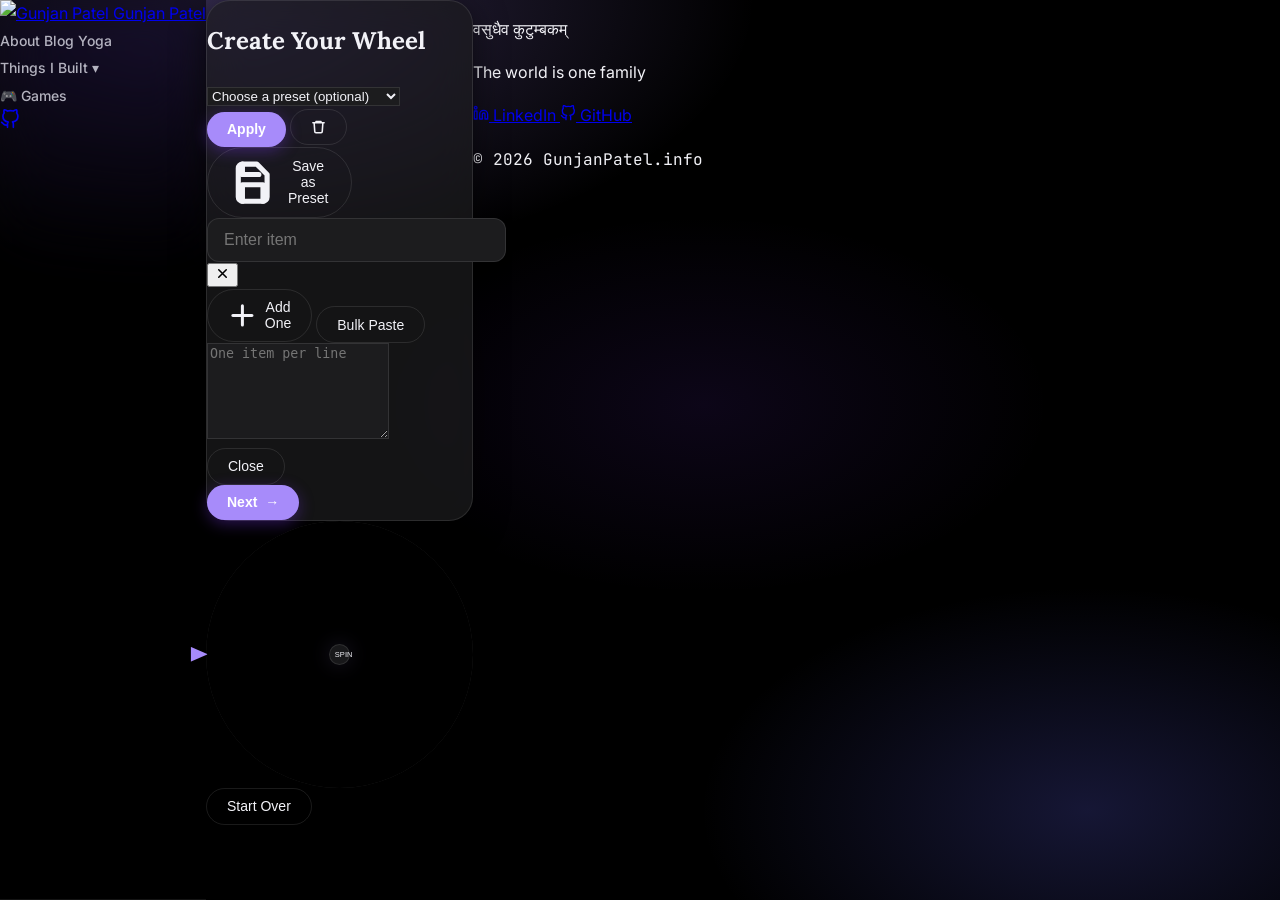
==== fortune/index.html @ 9614c635 "Games" ====
<!DOCTYPE html>
<html lang="en">

<head>
  <meta charset="UTF-8" />
  <meta name="viewport" content="width=device-width, initial-scale=1.0" />
  <title>Fortune Wheel — Gunjan Patel</title>

  <!-- Fonts -->
  <link rel="preconnect" href="https://fonts.googleapis.com">
  <link rel="preconnect" href="https://fonts.gstatic.com" crossorigin>
  <link
    href="https://fonts.googleapis.com/css2?family=Inter:wght@400;500;600;700&family=Lora:ital,wght@0,400;0,500;0,600;1,400&family=JetBrains+Mono:wght@400;500&display=swap"
    rel="stylesheet">

  <script src="https://cdn.jsdelivr.net/npm/@tailwindcss/browser@4"></script>
  <link rel="stylesheet" href="styles.css?v=20260430" />
</head>

<body>
  <div class="layout-wrapper flex flex-col min-h-screen">
    <!-- ─── Header ─── -->
    <header class="fixed top-0 left-0 right-0 z-50 h-14 flex items-center">
      <div class="max-w-4xl mx-auto w-full px-5 flex items-center justify-between">
        <!-- Logo -->
        <a href="/" class="flex items-center gap-2.5 group text-decoration-none">
          <img src="https://gravatar.com/avatar/a71d5c71e4c2236145ec0b8058bf9508?s=400" alt="Gunjan Patel"
            class="w-7 h-7 rounded-full object-cover border border-[rgba(255,255,255,0.1)]" />
          <span class="font-semibold text-sm text-[#f2f2f7]">Gunjan Patel</span>
        </a>

        <!-- Desktop nav -->
        <nav class="hidden md:flex items-center gap-7">
          <a href="https://gunjanpatel.info/about" class="nav-link">About</a>
          <a href="https://gunjanpatel.info/blog" class="nav-link">Blog</a>
          <a href="https://gunjanpatel.info/yoga" class="nav-link">Yoga</a>
          <div class="nav-dropdown">
            <button class="nav-link nav-dropdown-btn" type="button">Things I Built ▾</button>
            <div class="nav-dropdown-menu">
              <a href="https://learn.gunjanpatel.info">Learn</a>
              <a href="https://shop.gunjanpatel.info">Patel Flours</a>
            </div>
          </div>
          <a href="https://games.gunjanpatel.info" class="nav-link">🎮 Games</a>
        </nav>

        <!-- Socials (Mobile/Desktop) -->
        <div class="flex items-center gap-2">
          <a href="https://github.com/gunjanpatel" target="_blank"
            class="text-[rgba(235,235,245,0.50)] hover:text-[#a78bfa] transition-colors" title="GitHub">
            <svg xmlns="http://www.w3.org/2000/svg" width="20" height="20" viewBox="0 0 24 24" fill="none"
              stroke="currentColor" stroke-width="2" stroke-linecap="round" stroke-linejoin="round">
              <path
                d="M9 19c-5 1.5-5-2.5-7-3m14 6v-3.87a3.37 3.37 0 0 0-.94-2.61c3.14-.35 6.44-1.54 6.44-7A5.44 5.44 0 0 0 20 4.77 5.07 5.07 0 0 0 19.91 1S18.73.65 16 2.48a13.38 13.38 0 0 0-7 0C6.27.65 5.09 1 5.09 1A5.07 5.07 0 0 0 5 4.77a5.44 5.44 0 0 0-1.5 3.78c0 5.42 3.3 6.61 6.44 7A3.37 3.37 0 0 0 9 18.13V22">
              </path>
            </svg>
          </a>
        </div>
      </div>
    </header>

    <!-- ─── Main content ─── -->
    <main class="flex-1 pt-24 pb-12 px-5 flex flex-col items-center justify-center">

      <!-- SETUP SCREEN -->
      <section id="setupScreen" class="w-full max-w-2xl glass-panel p-6 md:p-10">
        <h1 class="mb-6 text-center text-3xl font-bold tracking-tight font-display">Create Your Wheel</h1>

        <div class="mb-6 grid gap-3 sm:grid-cols-[1fr_auto]">
          <select id="presetSelect"
            class="w-full rounded-xl border px-3 py-2 outline-none focus:ring-4 focus:ring-[#a78bfa]/25">
            <option value="">Choose a preset (optional)</option>
            <option value="birthday-questions">Birthday Party Questionnaire</option>
            <option value="kids-play">Kids Playing Challenges</option>
            <option value="icebreaker-questions">Fun Icebreaker Questions</option>
          </select>
          <div class="flex gap-2">
            <button id="applyPresetBtn" class="btn-primary" type="button">Apply</button>
            <button id="deletePresetBtn"
              class="btn-secondary hidden px-3 py-2 text-red-400 border-red-400/30 hover:border-red-400 hover:bg-red-400/10"
              type="button" title="Delete this saved preset">
              <svg xmlns="http://www.w3.org/2000/svg" width="15" height="15" fill="none" viewBox="0 0 24 24"
                stroke="currentColor" stroke-width="2.5">
                <path stroke-linecap="round" stroke-linejoin="round"
                  d="M3 6h18M8 6V4h8v2M19 6l-1 14a2 2 0 01-2 2H8a2 2 0 01-2-2L5 6" />
              </svg>
            </button>
          </div>
        </div>

        <div class="mb-5">
          <button id="savePresetBtn" class="btn-secondary text-sm px-4 py-1.5" type="button"
            title="Save current items as a reusable preset">
            <svg xmlns="http://www.w3.org/2000/svg" class="w-3.5 h-3.5" fill="none" viewBox="0 0 24 24"
              stroke="currentColor" stroke-width="2.5">
              <path stroke-linecap="round" stroke-linejoin="round"
                d="M17 21H7a2 2 0 01-2-2V5a2 2 0 012-2h7l5 5v11a2 2 0 01-2 2z" />
              <polyline stroke-linecap="round" stroke-linejoin="round" points="17 21 17 13 7 13 7 21" />
              <polyline stroke-linecap="round" stroke-linejoin="round" points="7 3 7 8 15 8" />
            </svg>
            <span class="save-label">Save as Preset</span>
          </button>
        </div>

        <div id="itemsContainer" class="grid gap-3 mb-6"></div>

        <div class="mb-4 flex flex-col gap-3 sm:flex-row">
          <button id="addItemBtn" class="btn-secondary" type="button">
            <svg xmlns="http://www.w3.org/2000/svg" class="w-4 h-4" fill="none" viewBox="0 0 24 24"
              stroke="currentColor" stroke-width="2.5">
              <path stroke-linecap="round" stroke-linejoin="round" d="M12 4v16m8-8H4" />
            </svg>
            Add One
          </button>

          <button id="toggleBulkBtn" class="btn-secondary" type="button">
            Bulk Paste
          </button>
        </div>

        <div id="bulkEntryPanel"
          class="hidden mb-6 rounded-xl border border-[rgba(255,255,255,0.06)] bg-[rgba(28,28,30,0.4)] p-4">
          <textarea id="bulkItemsInput" rows="6" placeholder="One item per line"
            class="w-full min-h-[120px] resize-y rounded-xl border px-3 py-2 placeholder:text-[rgba(235,235,245,0.25)] outline-none focus:ring-4 focus:ring-[#a78bfa]/25"></textarea>
          <div class="mt-3 flex flex-col gap-2 sm:flex-row">
            <button id="cancelBulkBtn" class="btn-secondary text-sm px-4 py-2" type="button">Close</button>
          </div>
        </div>

        <div class="flex justify-end mt-8 border-t border-[rgba(255,255,255,0.08)] pt-6">
          <button id="nextBtn" class="btn-primary px-8">Next <span class="ml-1">→</span></button>
        </div>
      </section>

      <!-- WHEEL SCREEN -->
      <section id="wheelScreen" class="hidden flex flex-col w-full max-w-4xl items-center">
        <div class="w-[min(94vmin,600px)]">
          <div class="ui-wheel-of-fortune" id="fortuneWheel">
            <ul id="wheelItems"></ul>
            <button id="spinBtn" type="button" aria-label="Spin the wheel">SPIN</button>
          </div>
        </div>

        <button id="startOverBtn" class="mt-12 btn-secondary">
          Start Over
        </button>
      </section>
    </main>

    <!-- ─── Footer ─── -->
    <footer class="mt-auto border-t border-[rgba(255,255,255,0.08)]">
      <div class="max-w-4xl mx-auto px-5 py-12">
        <div class="flex flex-col sm:flex-row items-start sm:items-center justify-between gap-8">
          <div>
            <p class="font-display font-medium text-lg mb-1 text-[#f2f2f7]">
              वसुधैव कुटुम्बकम्
            </p>
            <p class="text-sm italic text-[rgba(235,235,245,0.50)]">
              The world is one family
            </p>
          </div>
          <div class="flex items-center gap-6">
            <a href="https://www.linkedin.com/in/jgunjanpatel/" target="_blank" rel="noopener noreferrer"
              class="text-sm font-medium flex items-center gap-1.5 transition-colors text-[rgba(235,235,245,0.50)] hover:text-[#a78bfa]">
              <svg xmlns="http://www.w3.org/2000/svg" width="16" height="16" viewBox="0 0 24 24" fill="none"
                stroke="currentColor" stroke-width="2" stroke-linecap="round" stroke-linejoin="round">
                <path d="M16 8a6 6 0 0 1 6 6v7h-4v-7a2 2 0 0 0-2-2 2 2 0 0 0-2 2v7h-4v-7a6 6 0 0 1 6-6z"></path>
                <rect x="2" y="9" width="4" height="12"></rect>
                <circle cx="4" cy="4" r="2"></circle>
              </svg>
              LinkedIn
            </a>
            <a href="https://github.com/gunjanpatel" target="_blank" rel="noopener noreferrer"
              class="text-sm font-medium flex items-center gap-1.5 transition-colors text-[rgba(235,235,245,0.50)] hover:text-[#a78bfa]">
              <svg xmlns="http://www.w3.org/2000/svg" width="16" height="16" viewBox="0 0 24 24" fill="none"
                stroke="currentColor" stroke-width="2" stroke-linecap="round" stroke-linejoin="round">
                <path
                  d="M9 19c-5 1.5-5-2.5-7-3m14 6v-3.87a3.37 3.37 0 0 0-.94-2.61c3.14-.35 6.44-1.54 6.44-7A5.44 5.44 0 0 0 20 4.77 5.07 5.07 0 0 0 19.91 1S18.73.65 16 2.48a13.38 13.38 0 0 0-7 0C6.27.65 5.09 1 5.09 1A5.07 5.07 0 0 0 5 4.77a5.44 5.44 0 0 0-1.5 3.78c0 5.42 3.3 6.61 6.44 7A3.37 3.37 0 0 0 9 18.13V22">
                </path>
              </svg>
              GitHub
            </a>
          </div>
        </div>
        <p class="mt-10 text-xs text-[rgba(235,235,245,0.25)] font-mono">
          © 2026 GunjanPatel.info
        </p>
      </div>
    </footer>
  </div>

  <audio id="tickSound" src="assets/tick.mp3"></audio>

  <script src="app.js?v=20260531"></script>
  <script src="wheel.js?v=20260430"></script>
</body>

</html>
---- fortune/styles.css ----
:root {
  --bg: #000000;
  --bg-subtle: #1c1c1e;
  --bg-muted: #2c2c2e;
  --bg-card: rgba(28, 28, 30, 0.75);
  --border: rgba(255, 255, 255, 0.10);
  --border-soft: rgba(255, 255, 255, 0.06);
  --text-1: #f2f2f7;
  --text-2: rgba(235, 235, 245, 0.75);
  --text-3: rgba(235, 235, 245, 0.50);
  --text-4: rgba(235, 235, 245, 0.25);
  --brand: #a78bfa;
  --brand-hover: #c4b5fd;
  --brand-soft: rgba(167, 139, 250, 0.15);
  --glass-bg: rgba(28, 28, 30, 0.72);
  --glass-border: rgba(255, 255, 255, 0.10);
  --shadow-card: 0 8px 32px rgba(0, 0, 0, 0.5), 0 1px 2px rgba(0, 0, 0, 0.3);
  --shadow-glow: 0 0 40px rgba(167, 139, 250, 0.20);
  --ring: rgba(167, 139, 250, 0.38);
}

/* ─── Base ─── */
html {
  font-family: 'Inter', system-ui, sans-serif;
  -webkit-font-smoothing: antialiased;
  -moz-osx-font-smoothing: grayscale;
  scroll-behavior: smooth;
}

body {
  background-color: var(--bg);
  color: var(--text-1);
  transition: background-color 0.2s ease, color 0.2s ease;
  line-height: 1.7;
  margin: 0;
  min-height: 100vh;
}

/* gradient mesh background */
body::before {
  content: '';
  position: fixed;
  inset: 0;
  z-index: 0;
  pointer-events: none;
  background:
    radial-gradient(ellipse 80% 55% at 15% 0%, rgba(167, 139, 250, 0.30) 0%, transparent 55%),
    radial-gradient(ellipse 55% 45% at 85% 90%, rgba(99, 102, 241, 0.22) 0%, transparent 55%),
    radial-gradient(ellipse 45% 35% at 55% 45%, rgba(124, 58, 237, 0.10) 0%, transparent 60%);
}

body>* {
  position: relative;
  z-index: 1;
}

/* ─── Layout ─── */
.layout-wrapper {
  min-height: 100vh;
  display: flex;
  flex-col: column;
}

header {
  background: rgba(0, 0, 0, 0.55);
  backdrop-filter: blur(28px) saturate(200%);
  -webkit-backdrop-filter: blur(28px) saturate(200%);
  border-bottom: 1px solid rgba(255, 255, 255, 0.08);
}

.nav-link {
  position: relative;
  font-size: 0.875rem;
  font-weight: 500;
  color: var(--text-2);
  transition: color 0.15s;
  padding-bottom: 2px;
  text-decoration: none;
}

.nav-link:hover {
  color: var(--text-1);
}

.nav-link::after {
  content: '';
  position: absolute;
  bottom: -2px;
  left: 0;
  width: 0;
  height: 2px;
  background: var(--brand);
  transition: width 0.25s ease;
  border-radius: 2px;
}

.nav-link:hover::after {
  width: 100%;
}

.nav-dropdown {
  position: relative;
}

.nav-dropdown-btn {
  background: none;
  border: none;
  cursor: pointer;
  padding: 0;
  font-family: inherit;
}

.nav-dropdown-btn::after {
  content: '';
  position: absolute;
  top: 100%;
  left: 0;
  right: 0;
  height: 16px;
}

.nav-dropdown-menu {
  display: none;
  position: absolute;
  top: calc(100% + 12px);
  left: 50%;
  transform: translateX(-50%);
  background: rgba(28, 28, 30, 0.95);
  backdrop-filter: blur(20px);
  border: 1px solid var(--border);
  border-radius: 12px;
  padding: 0.4rem;
  min-width: 140px;
  box-shadow: var(--shadow-card);
}

.nav-dropdown:hover .nav-dropdown-menu {
  display: flex;
  flex-direction: column;
}

.nav-dropdown-menu a {
  padding: 0.5rem 0.85rem;
  border-radius: 8px;
  font-size: 0.875rem;
  font-weight: 500;
  color: var(--text-2);
  text-decoration: none;
  transition: background 0.15s, color 0.15s;
}

.nav-dropdown-menu a:hover {
  background: var(--brand-soft);
  color: var(--brand);
}

@media (max-width: 768px) {
  .nav-dropdown-menu {
    display: none !important;
  }
}

/* ─── Components ─── */
.glass-panel {
  background: var(--glass-bg);
  border: 1px solid var(--glass-border);
  border-radius: 24px;
  backdrop-filter: blur(20px) saturate(180%);
  -webkit-backdrop-filter: blur(20px) saturate(180%);
  box-shadow: var(--shadow-card);
}

.btn-primary {
  display: inline-flex;
  align-items: center;
  gap: 0.5rem;
  padding: 0.6rem 1.25rem;
  background-color: var(--brand);
  color: #fff;
  font-size: 0.875rem;
  font-weight: 600;
  border-radius: 9999px;
  transition: all 0.2s;
  text-decoration: none;
  border: none;
  cursor: pointer;
  box-shadow: 0 4px 15px rgba(124, 58, 237, 0.35);
}

.btn-primary:hover {
  background-color: var(--brand-hover);
  transform: translateY(-1px);
  box-shadow: 0 6px 24px rgba(124, 58, 237, 0.50);
}

.btn-secondary {
  display: inline-flex;
  align-items: center;
  gap: 0.5rem;
  padding: 0.6rem 1.25rem;
  background-color: transparent;
  color: var(--text-1);
  font-size: 0.875rem;
  font-weight: 500;
  border-radius: 9999px;
  border: 1px solid var(--border);
  transition: all 0.2s;
  text-decoration: none;
  cursor: pointer;
}

.btn-secondary:hover {
  border-color: var(--brand);
  background-color: var(--brand-soft);
  color: var(--brand);
}

/* ─── Wheel Specific Overrides ─── */
.wheel-item-input {
  width: 100%;
  border: 1px solid var(--border);
  background: var(--bg-subtle);
  color: var(--text-1);
  border-radius: 0.75rem;
  padding: 0.75rem 1rem;
  font-size: 1rem;
  outline: none;
  transition: all 0.2s;
}

.wheel-item-input:focus {
  border-color: var(--brand);
  box-shadow: 0 0 0 4px var(--brand-soft);
}

#itemsContainer input {
  width: 100%;
  border: 1px solid var(--border) !important;
  background: var(--bg-subtle) !important;
  color: var(--text-1) !important;
  border-radius: 0.75rem;
  padding: 0.75rem 1rem;
  font-size: 1rem;
  outline: none;
}

#itemsContainer input:focus {
  border-color: var(--brand) !important;
  box-shadow: 0 0 0 4px var(--brand-soft) !important;
}

select {
  background: var(--bg-subtle) !important;
  border: 1px solid var(--border) !important;
  color: var(--text-1) !important;
}

textarea {
  background: var(--bg-subtle) !important;
  border: 1px solid var(--border) !important;
  color: var(--text-1) !important;
}

:where(.ui-wheel-of-fortune) {
  --_items: 12;
  all: unset;
  aspect-ratio: 1 / 1;
  container-type: inline-size;
  direction: ltr;
  display: grid;
  position: relative;
  width: 100%;
  user-select: none;
  touch-action: none;
  cursor: grab;
}

:where(.ui-wheel-of-fortune).is-dragging {
  cursor: grabbing;
}

:where(.ui-wheel-of-fortune)>* {
  position: absolute;
}

:where(.ui-wheel-of-fortune)::after {
  aspect-ratio: 1 / cos(30deg);
  background-color: var(--brand);
  clip-path: polygon(0 0, 100% 50%, 0 100%);
  content: "";
  height: clamp(14px, 2.7vmin, 26px);
  height: 4cqi;
  position: absolute;
  place-self: center start;
  scale: 1.4;
  z-index: 5;
  transform: translateY(0%);
  margin-left: -0.8em;
}

:where(.ui-wheel-of-fortune)>button {
  aspect-ratio: 1 / 1;
  background: var(--bg-subtle);
  border: 0;
  border-radius: 50%;
  color: var(--text-1);
  cursor: pointer;
  font-size: 2.8cqi;
  font-weight: 500;
  place-self: center;
  width: 8cqi;
  line-height: 1;
  letter-spacing: 0.01em;
  z-index: 6;
  box-shadow: 0 0 0 1px var(--border) inset, var(--shadow-card);
  backdrop-filter: blur(4px);
}

:where(.ui-wheel-of-fortune)>button:disabled {
  opacity: 0.8;
  cursor: not-allowed;
}

#fortuneWheel>#spinBtn {
  display: grid;
  place-items: center;
  background-color: rgba(28, 28, 30, 0.85);
  backdrop-filter: blur(1px);
  -webkit-backdrop-filter: blur(1px);
  border-radius: 9999px;
  box-shadow: 0 0 0 1px var(--border) inset, 0 0 20px var(--brand-soft);
}

:where(.ui-wheel-of-fortune)>ul {
  all: unset;
  clip-path: inset(0 0 0 0 round 50%);
  display: grid;
  inset: 0;
  place-content: center start;
  border: 0;
  border-radius: 50%;
  overflow: hidden;
  background: var(--bg);
  box-shadow: 0 0 0 1px var(--border), var(--shadow-card);
}

:where(.ui-wheel-of-fortune)>ul>li {
  align-content: center;
  aspect-ratio: 1 / calc(2 * tan(180deg / var(--_items)));
  background: linear-gradient(120deg,
      hsl(calc(360deg / var(--_items) * var(--_idx) - 18deg), 78%, 82%) 0%,
      hsl(calc(360deg / var(--_items) * var(--_idx)), 73%, 72%) 52%,
      hsl(calc(360deg / var(--_items) * var(--_idx) + 22deg), 67%, 60%) 100%);
  clip-path: polygon(0% 0%, 100% 50%, 0% 100%);
  display: grid;
  font-size: 2.8cqi;
  font-weight: 501;
  grid-area: 1 / -1;
  padding-left: 3ch;
  rotate: calc(360deg / var(--_items) * (var(--_idx) - 1));
  transform-origin: center right;
  width: 50cqi;
  color: #101820;
  text-shadow: 0 1px 0 rgba(255, 255, 255, 0.22);
}

/* ─── Utilities ─── */
.font-display {
  font-family: 'Lora', Georgia, serif;
}

.font-mono {
  font-family: 'JetBrains Mono', monospace;
}
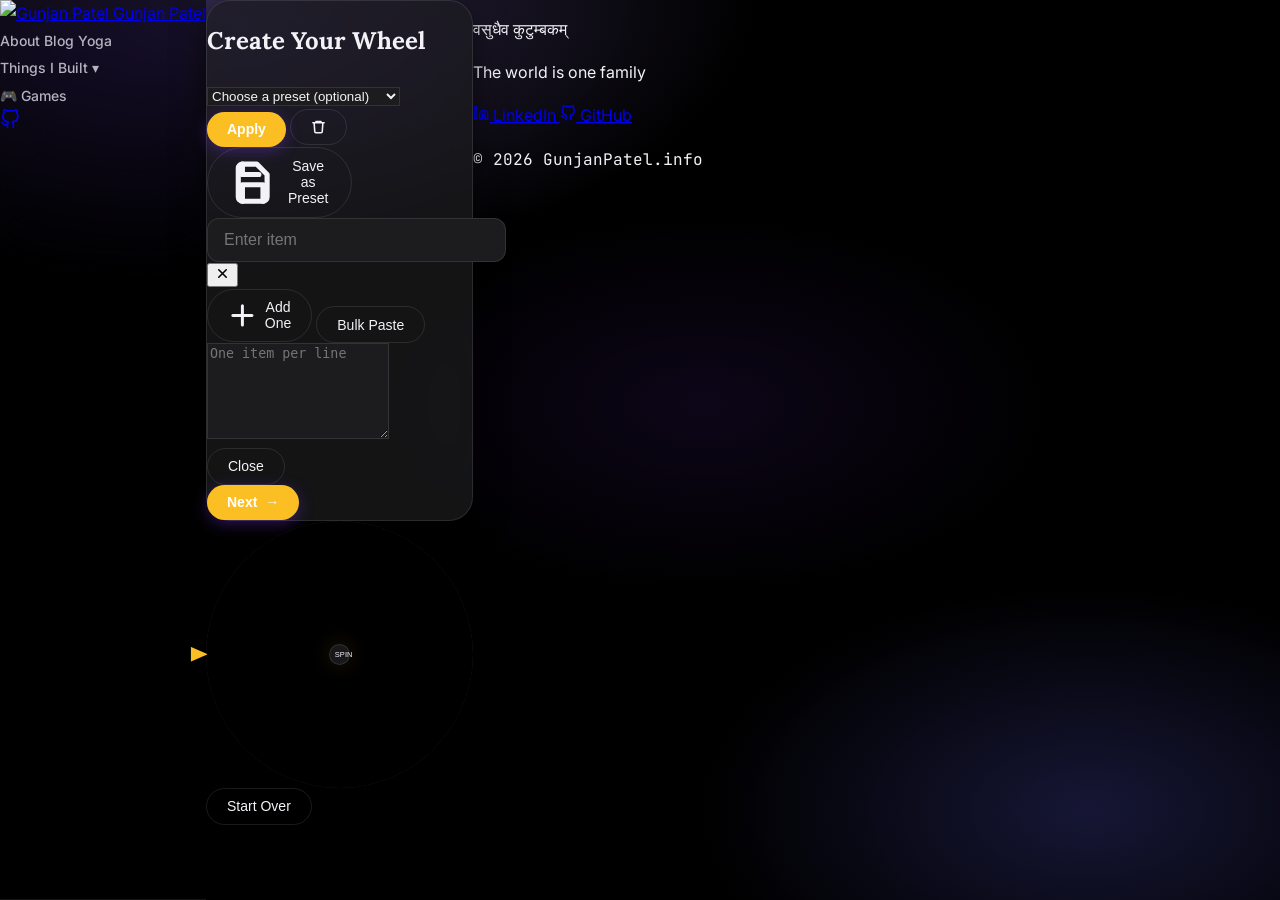
==== commit a11eeeea: "New theme and memory game (#1) * Update readme  * New theme and improvements  * New Game" ====
--- a/fortune/index.html
+++ b/fortune/index.html
@@ -17,7 +17,7 @@
   <link rel="stylesheet" href="styles.css?v=20260430" />
 </head>
 
-<body>
+<body class="theme-fortune">
   <div class="layout-wrapper flex flex-col min-h-screen">
     <!-- ─── Header ─── -->
     <header class="fixed top-0 left-0 right-0 z-50 h-14 flex items-center">
--- a/fortune/styles.css
+++ b/fortune/styles.css
@@ -1,3 +1,21 @@
+@property --brand {
+  syntax: '<color>';
+  inherits: true;
+  initial-value: #fbbf24;
+}
+
+@property --brand-hover {
+  syntax: '<color>';
+  inherits: true;
+  initial-value: #fcd34d;
+}
+
+@property --brand-soft {
+  syntax: '<color>';
+  inherits: true;
+  initial-value: rgba(251, 191, 36, 0.15);
+}
+
 :root {
   --bg: #000000;
   --bg-subtle: #1c1c1e;
@@ -9,15 +27,26 @@
   --text-2: rgba(235, 235, 245, 0.75);
   --text-3: rgba(235, 235, 245, 0.50);
   --text-4: rgba(235, 235, 245, 0.25);
-  --brand: #a78bfa;
-  --brand-hover: #c4b5fd;
-  --brand-soft: rgba(167, 139, 250, 0.15);
+  --brand: #fbbf24;
+  --brand-hover: #fcd34d;
+  --brand-soft: rgba(251, 191, 36, 0.15);
   --glass-bg: rgba(28, 28, 30, 0.72);
   --glass-border: rgba(255, 255, 255, 0.10);
   --shadow-card: 0 8px 32px rgba(0, 0, 0, 0.5), 0 1px 2px rgba(0, 0, 0, 0.3);
-  --shadow-glow: 0 0 40px rgba(167, 139, 250, 0.20);
-  --ring: rgba(167, 139, 250, 0.38);
-}
+  --shadow-glow: 0 0 40px rgba(251, 191, 36, 0.20);
+  --ring: rgba(251, 191, 36, 0.38);
+}
+
+body, header, .nav-link, .tag, .game-card {
+  transition: background 0.4s ease, border-color 0.4s ease, color 0.4s ease, --brand 0.4s ease, --brand-hover 0.4s ease, --brand-soft 0.4s ease;
+}
+
+body.theme-fortune {
+  --brand: #fbbf24;
+  --brand-hover: #fcd34d;
+  --brand-soft: rgba(251, 191, 36, 0.15);
+}
+
 
 /* ─── Base ─── */
 html {
